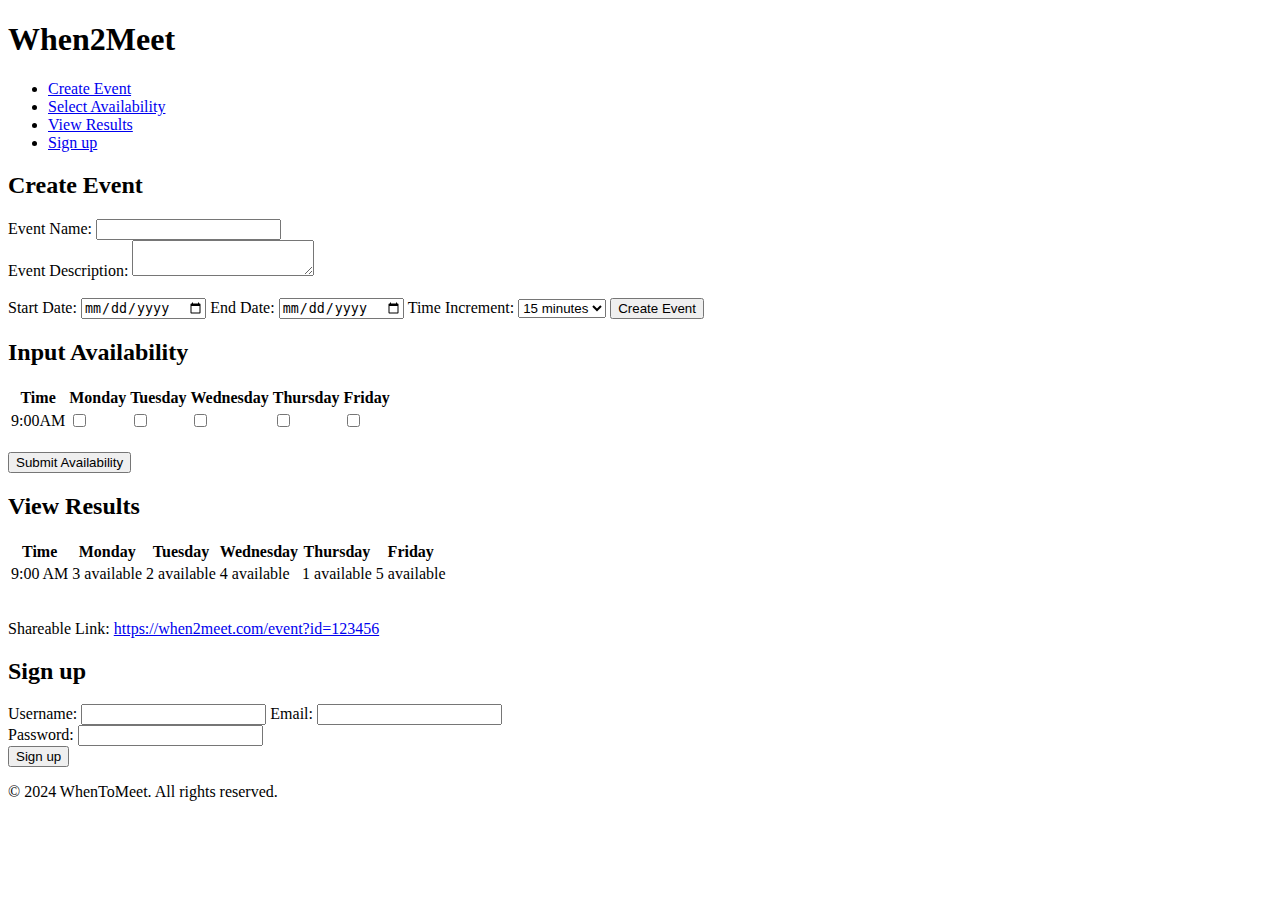
==== index2.html @ 3adf66ae "Activity Done." ====
<!DOCTYPE html>
<html lang="en">
<head>
    <meta charset="UTF-8">
    <meta name="viewport" content="width=device-width, initial-scale=1.0">
    <title>Turki Naif Alghamdi / 2136442</title>
</head>
<body>
    <div class="container">
    <h1>When2Meet</h1>
    <ul>
        <li><a href="#">Create Event</a></li>
        <li><a href="#">Select Availability</a></li>
        <li><a href="#">View Results</a></li>
        <li><a href="#">Sign up</a></li>
    </ul>

    <h2>Create Event</h2>
    <form>
        <label for="eventName">Event Name:</label>
        <input id="eventName" name="eventName" type="text">
        <br>
        <label for="eventDescription">Event Description:</label>
        
        <textarea id="eventDescription" name="eventDescription"></textarea>
        <br>
        <br>
        <label for="startDate">Start Date:</label>
        <input type="date" id="startDate" name="startDate">
        <label for="endDate">End Date:</label>
        <input type="date" id="endDate" name="endDate">
        <label for="timeIncrement">Time Increment:</label>
        <select id="timeIncrement" name="timeIncrement">
            <option value="15">15 minutes</option>
            <option value="30">30 minutes</option>
            <option value="60">1 hour</option>
        </select>
        <button type="submit">Create Event</button>
    </form>

    <h2>Input Availability</h2>
    <form>
        <table>
            <tr>
                <th>Time</th>
                <th>Monday</th>
                <th>Tuesday</th>
                <th>Wednesday</th>
                <th>Thursday</th>
                <th>Friday</th>
            </tr>
            <tr>
                <td>9:00AM</td>
                <td><input type="checkbox" name="days" value="Monday"></td>
                <td><input type="checkbox" name="days" value="Tuesday"></td>
                <td><input type="checkbox" name="days" value="Wednesday"></td>
                <td><input type="checkbox" name="days" value="Thursday"></td>
                <td><input type="checkbox" name="days" value="Friday"></td>
            </tr>
        </table>
        <br>
        <button type="submit">Submit Availability</button>
    </form>

    <h2>View Results</h2>
    <form>
        <table>
            <tr>
                <th>Time</th>
                <th>Monday</th>
                <th>Tuesday</th>
                <th>Wednesday</th>
                <th>Thursday</th>
                <th>Friday</th>
            </tr>
            <tr>
                <td>9:00 AM</td>
                <td>3 available</td>
                <td>2 available</td>
                <td>4 available</td>
                <td>1 available</td>
                <td>5 available</td>
            </tr>
        </table>
        <br>
        <p>Shareable Link: <a href="#">https://when2meet.com/event?id=123456</a></p>
    </form>

    <h2>Sign up</h2>
    <form>
        <label for="username">Username:</label>
        <input id="username" name="username" type="text">
        <label for="email">Email:</label>
        <input id="email" name="email" type="email">
        <br>
        <label for="password">Password:</label>
        <input id="password" name="password" type="password">
        <br>
        <button type="submit">Sign up</button>
    </form>

    <footer>
        <p>&copy; 2024 WhenToMeet. All rights reserved.</p>
    </footer>
</div>
</body>
</html>
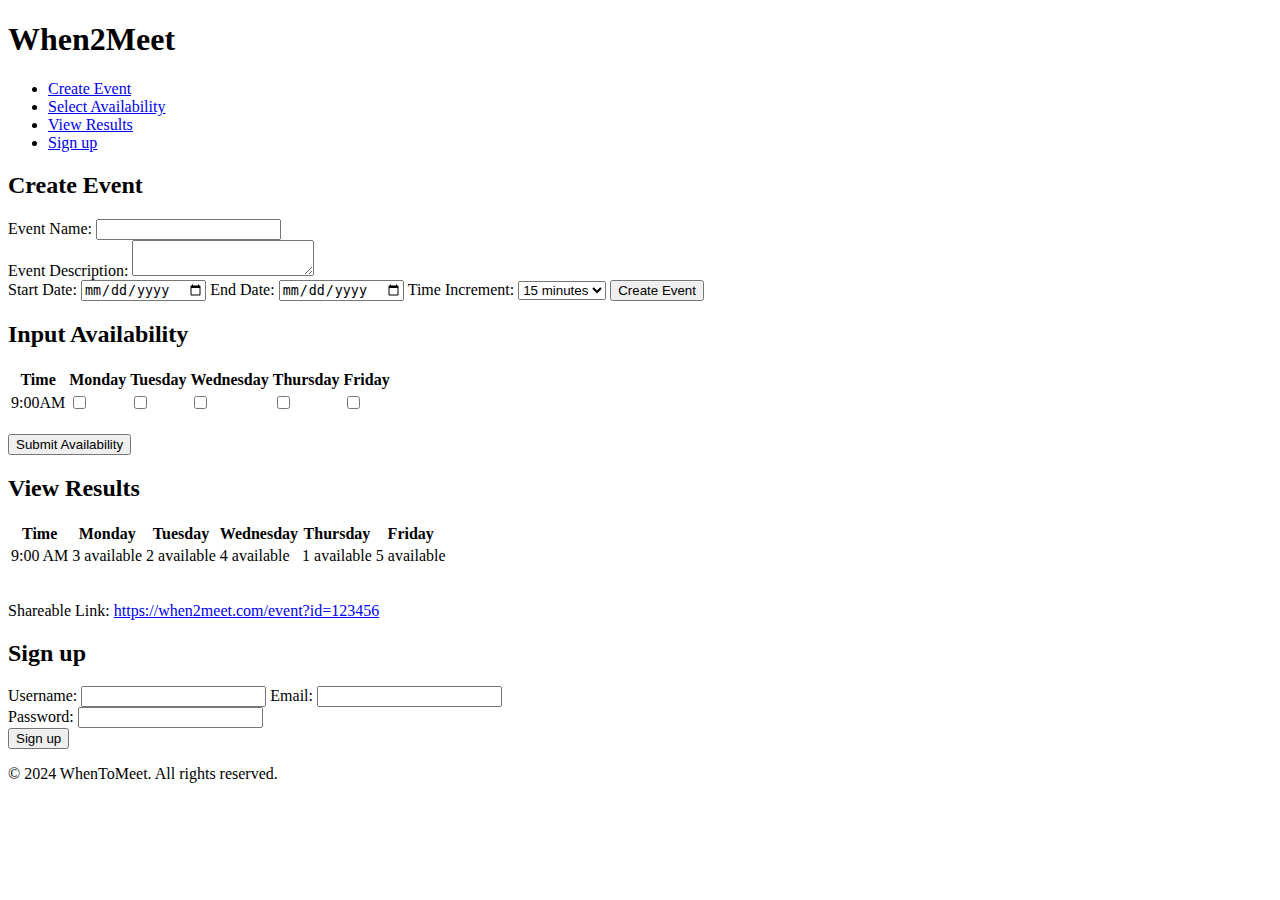
==== commit 1eb9666d: "just incase" ====
--- a/index2.html
+++ b/index2.html
@@ -23,7 +23,6 @@
         <label for="eventDescription">Event Description:</label>
         
         <textarea id="eventDescription" name="eventDescription"></textarea>
-        <br>
         <br>
         <label for="startDate">Start Date:</label>
         <input type="date" id="startDate" name="startDate">
